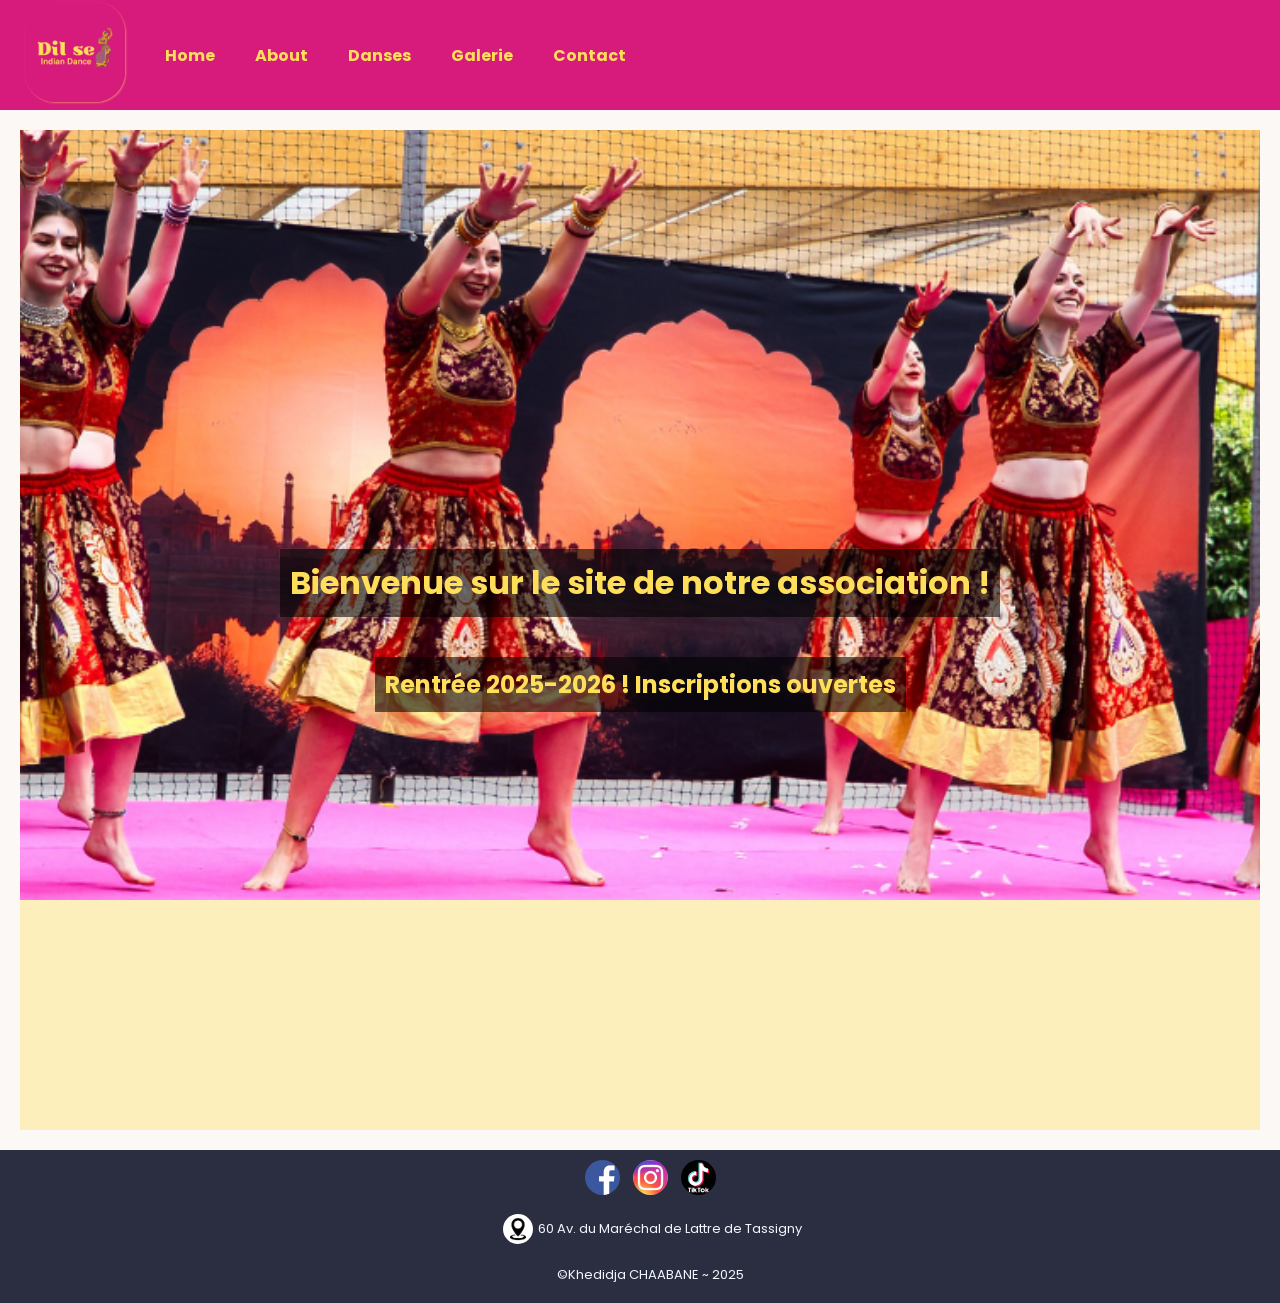
==== index.html @ 3e9f8c82 "first commit" ====
<!DOCTYPE html>
<html lang="fr">

<head>
  <meta charset="UTF-8">
  <meta name="viewport" content="width=device-width, initial-scale=1.0">
  <link rel="preconnect" href="https://fonts.googleapis.com">
  <link rel="preconnect" href="https://fonts.gstatic.com" crossorigin>
  <link href="https://fonts.googleapis.com/css2?family=Poppins:ital,wght@0,100;0,200;0,300;0,400;0,500;0,600;0,700;0,800;0,900;1,100;1,200;1,300;1,400;1,500;1,600;1,700;1,800;1,900&family=Roboto:ital,wght@0,100..900;1,100..900&display=swap" rel="stylesheet">
  <link rel="stylesheet" href="/styles/style.css">
  <link rel="stylesheet" href="/styles/header.css">
  <link rel="stylesheet" href="/styles/footer.css">
  <title>Home</title>
</head>

<body>
  <header>
    <!-- logo -->
     <a href="index.html"><img id="logo" src="/images/logo.png" alt="logo"></a>
    
    <!-- menu -->
    <nav>
      <a href="index.html">Home</a>
      <a href="about.html">About</a>
      <a href="danses.html">Danses</a>
      <a href="/pagesInternes/gallery.html">Galerie</a>
      <a href="/pagesInternes/contact.html">Contact</a>
    </nav>
  </header>

  <main>
    <div id="hero">
      <h1>Bienvenue sur le site de notre association !</h1>
      <h2>Rentrée 2025-2026 ! Inscriptions ouvertes</h2>
    </div>
  </main>
<footer>
    <div id="socialMedia">
      <a href="https://www.facebook.com/" target="_blank"><img src="/images/fb_360.png" alt="facebook"></a>
      <a href="https://www.instagram.com/" target="_blank"><img src="/images/insta_360.jpg" alt="instagram"></a>
      <a href="https://www.tiktok.com/" target="_blank"><img src="/images/tiktok_360.png" alt="tiktok"></a>
    </div>
    <div id="adresse">
      <img src="/images/local.jpg" alt="local">
      <p> 60 Av. du Maréchal de Lattre de Tassigny
</p>
    </div>
    <div id="copyRight">
      <p> &copy;Khedidja CHAABANE ~ 2025</p>
    </div>

  </footer>
</body>

</html>
---- styles/style.css ----
body {
    font-family: "Poppins", sans-serif;
    background-color: rgba(251, 248, 245, 0.963);
    margin: 0;
    padding: 0;
}
main{
    margin: 20px;
    background-color: #ffde595e;
}
#hero {
    background-image: url("/images/hero.png");
    height: 1000px;
    max-width: 100%;
    background-size: cover;
    background-repeat: no-repeat;
    background-attachment: fixed;
    background-position: center;
    display: flex;
    flex-direction: column;
    justify-content: center;
    align-items: center;

}

#hero h1, #hero h2 {
  margin: 20px auto;
  padding: 10px;
  background-color: rgba(0, 0, 0, 0.573);
  color:#ffde59;
}

/* about */
#about {
    margin: 10px auto;
    padding: 10px;
    width: 80%;
    display: flex;
}
#about img{
    border-top-left-radius: 30%;
        border-bottom-right-radius: 20%;
        height: 500px;
        margin: 20px 10px;
    box-shadow: 1px 1px 4px #0f0e0a7d;

}
#about div {
    margin: 10px 10px;
    display: flex;
    flex-direction: column;
    justify-content: center;
    align-items: center;

}

#about p {
    line-height: 40px;
    margin-left: 30px;
}

#about button {
    background-color: #d71b7d;
    padding: 10px;
    border-radius: 10px;
    width: 20%;
    border: none;
}

#about a {
    text-decoration: none;
    font-weight: bold;
    color: #ffde59;
    font-weight: bold;
}
#about a:hover{
    color: white;
}

/* danses */
#danses{
    margin: 10px auto;
    padding: 50px;
    display: flex;
    justify-content: space-around;
}
#danses img{
    margin-top: 20px ;
    border-radius: 20%;
    max-height: 500px;
}
table {
    margin: 50px auto;
    border: 4px solid black;
    border-collapse: collapse;
}
tr:nth-child(even) {
      background-color: #f9f9f9;
    }
    tr:nth-child(odd) {
      background-color:#c7436b91;
    }
th{
   padding: 20px;  
}

td {
    border: 2px solid black;
    padding: 20px;
}
caption{
text-align: center;
font-weight: bold;
margin-bottom: 10px;
font-size: 25px;
}
.button-container {
      text-align: center;
      margin-top: 20px;
    }
    .btn {
      padding: 10px 20px;
      background-color: #d71b7d;
      color: white;
      border: none;
      border-radius: 8px;
      font-size: 16px;
      cursor: pointer;
    }
    .btn:hover {
      background-color: #c7436a;
    }
    .btn a{
         text-decoration: none;
    font-weight: bold;
    color: #ffde59;
    font-weight: bold;
    }
    .btn a:hover{
        color: white;
    }
/* galerie */
#videos{
    display: flex;
    flex-wrap: wrap;
    justify-content: space-evenly;
}
iframe{
    margin: 30px 30px;
}
#videos img{
    margin: 30px 30px;
    height: 315px;
    width: 560px;
}
span{
    color: #d71b7d;
}
/* contact */
#form-title{
    text-align: center;
    margin-top: 10px;
    padding: 30px;
    font-size: 30px;
}
.contact-container {
    padding: 20px;
  display: flex;
  justify-content: space-between;
  margin-top: 20px;
}

.formulaire{
    width: 60%;
    margin: 5px auto;
}

form {
  display: flex;
  flex-direction: column;
}

form > div {
  margin-bottom: 15px; /* espace entre les champs */
}

input, textarea, button {
  width: 100%;
  padding: 8px;
  border: 1px solid #aaa;
  border-radius: 5px;
}

button {
  background-color: #e75480;
  color: #fff;
  border: none;
  cursor: pointer;
}

button:hover {
  background-color: #c7436a;
}
---- styles/header.css ----
header{
    width: 100%;
    height:100px;
    background-color: #d71b7d;
    display: flex;
    align-items: center;
    padding: 5px;
}

#logo{
    margin: 20px;
     border-radius: 30%;
    box-shadow: 1px 1px 2px #ffde597d;
    max-width: 100px;
    max-height: 100%;
}
nav{
    display: flex;
    justify-content: space-between;
    align-items: center;
}

nav a{
    margin: 20px;
    color: #ffde59 ;
    font-weight: bold;
    text-decoration: none;

}

nav a:hover{
    color: white;
}

nav a:active{
    color: green;
}
---- styles/footer.css ----
footer {
    padding: 15px;
    height: auto;
    width: 100%;
    margin: 10px auto 0;
    padding: 5px 10px ;
    background-color: #2B2E40;
    display: flex;
    flex-direction: column;
    justify-content: center;
    align-items: center;
    color: aliceblue;
    font-size: 13px;
    text-align: center;
}

#socialMedia img {
    width: 35px;
    border-radius: 50%;
    margin: 5px 5px;
}

#adresse {
    display: flex;
    justify-content: center;
    flex-wrap: wrap; /* Permet aux éléments de passer à la ligne si nécessaire */
    align-items: center;
    text-align: center;
}

#adresse img {
    width: 30px;
    border-radius: 50%;
    margin: 5px;
}
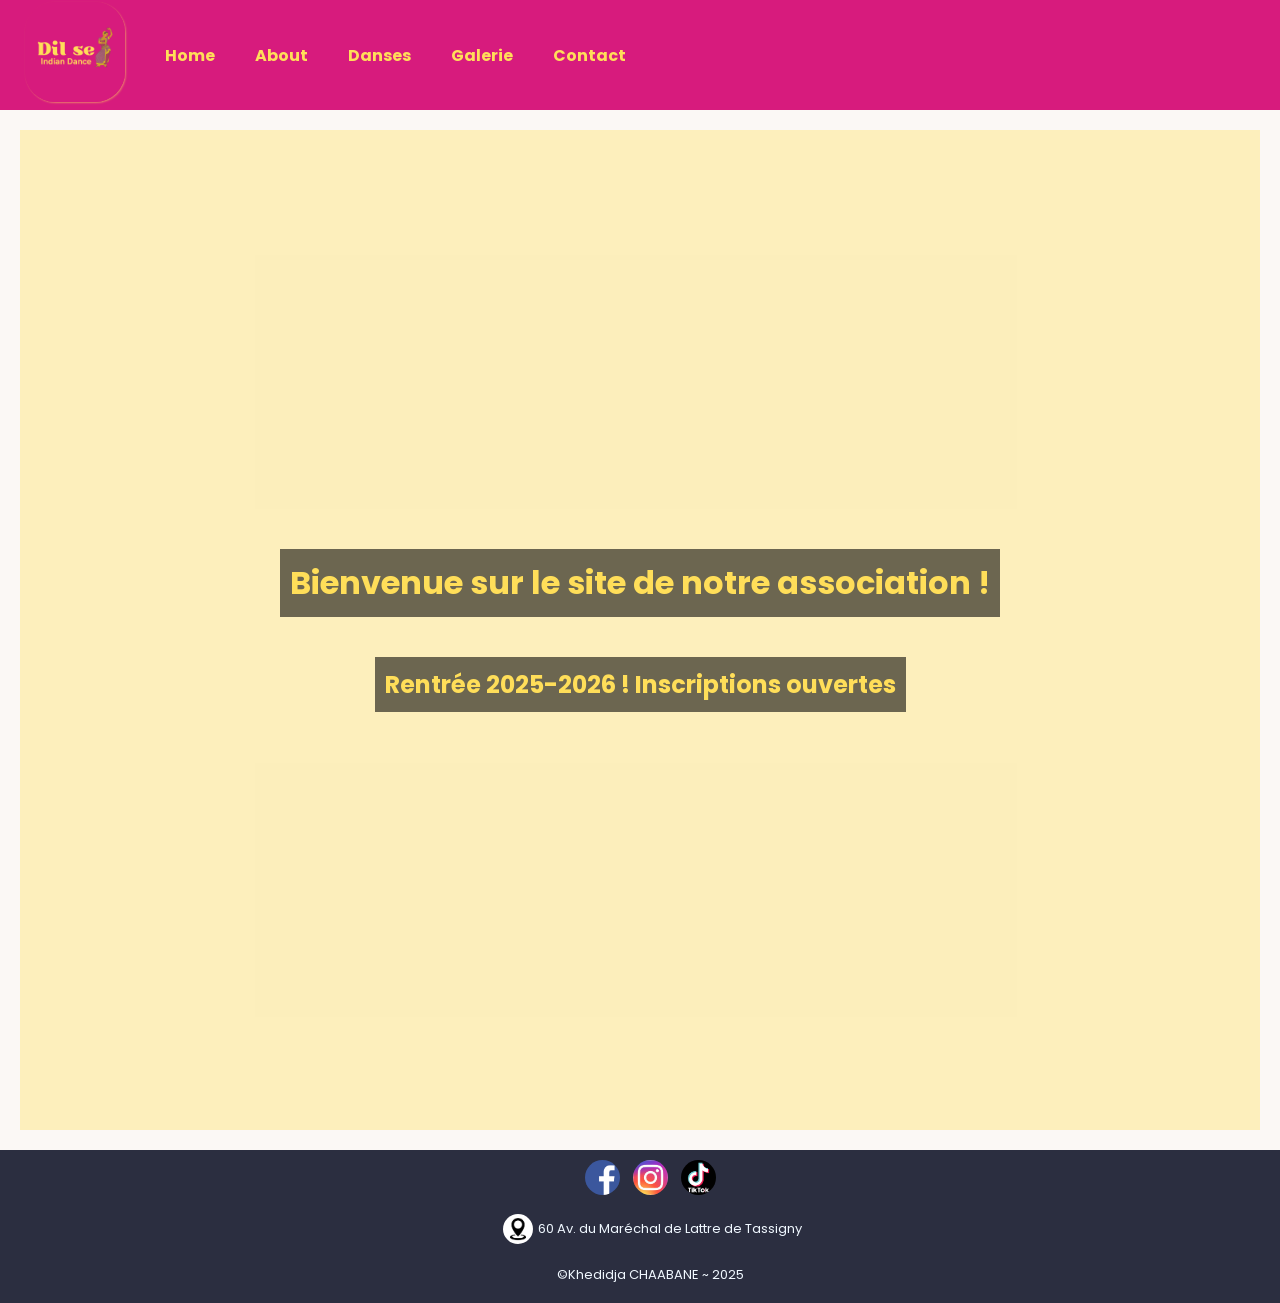
==== commit edc2b3e7: "first commit" ====
--- a/index.html
+++ b/index.html
@@ -6,25 +6,25 @@
   <meta name="viewport" content="width=device-width, initial-scale=1.0">
   <link rel="preconnect" href="https://fonts.googleapis.com">
   <link rel="preconnect" href="https://fonts.gstatic.com" crossorigin>
+  <link rel="stylesheet" href="styles/header.css">
+  <link rel="stylesheet" href="styles/style.css">
+  <link rel="stylesheet" href="styles/footer.css">
   <link href="https://fonts.googleapis.com/css2?family=Poppins:ital,wght@0,100;0,200;0,300;0,400;0,500;0,600;0,700;0,800;0,900;1,100;1,200;1,300;1,400;1,500;1,600;1,700;1,800;1,900&family=Roboto:ital,wght@0,100..900;1,100..900&display=swap" rel="stylesheet">
-  <link rel="stylesheet" href="/styles/style.css">
-  <link rel="stylesheet" href="/styles/header.css">
-  <link rel="stylesheet" href="/styles/footer.css">
   <title>Home</title>
 </head>
 
 <body>
   <header>
     <!-- logo -->
-     <a href="index.html"><img id="logo" src="/images/logo.png" alt="logo"></a>
-    
+    <a href="index.html"><img id="logo" src="images/logo.png" alt="logo"></a>
+
     <!-- menu -->
     <nav>
       <a href="index.html">Home</a>
       <a href="about.html">About</a>
       <a href="danses.html">Danses</a>
-      <a href="/pagesInternes/gallery.html">Galerie</a>
-      <a href="/pagesInternes/contact.html">Contact</a>
+      <a href="pagesInternes/gallery.html">Galerie</a>
+      <a href="pagesInternes/contact.html">Contact</a>
     </nav>
   </header>
 
@@ -34,16 +34,16 @@
       <h2>Rentrée 2025-2026 ! Inscriptions ouvertes</h2>
     </div>
   </main>
-<footer>
+  <footer>
     <div id="socialMedia">
-      <a href="https://www.facebook.com/" target="_blank"><img src="/images/fb_360.png" alt="facebook"></a>
-      <a href="https://www.instagram.com/" target="_blank"><img src="/images/insta_360.jpg" alt="instagram"></a>
-      <a href="https://www.tiktok.com/" target="_blank"><img src="/images/tiktok_360.png" alt="tiktok"></a>
+      <a href="https://www.facebook.com/" target="_blank"><img src="images/fb_360.png" alt="facebook"></a>
+      <a href="https://www.instagram.com/" target="_blank"><img src="images/insta_360.jpg" alt="instagram"></a>
+      <a href="https://www.tiktok.com/" target="_blank"><img src="images/tiktok_360.png" alt="tiktok"></a>
     </div>
     <div id="adresse">
-      <img src="/images/local.jpg" alt="local">
+      <img src="images/local.jpg" alt="local">
       <p> 60 Av. du Maréchal de Lattre de Tassigny
-</p>
+      </p>
     </div>
     <div id="copyRight">
       <p> &copy;Khedidja CHAABANE ~ 2025</p>
--- a/styles/style.css
+++ b/styles/style.css
@@ -9,7 +9,7 @@
     background-color: #ffde595e;
 }
 #hero {
-    background-image: url("/images/hero.png");
+    background-image: url("images/hero.png");
     height: 1000px;
     max-width: 100%;
     background-size: cover;
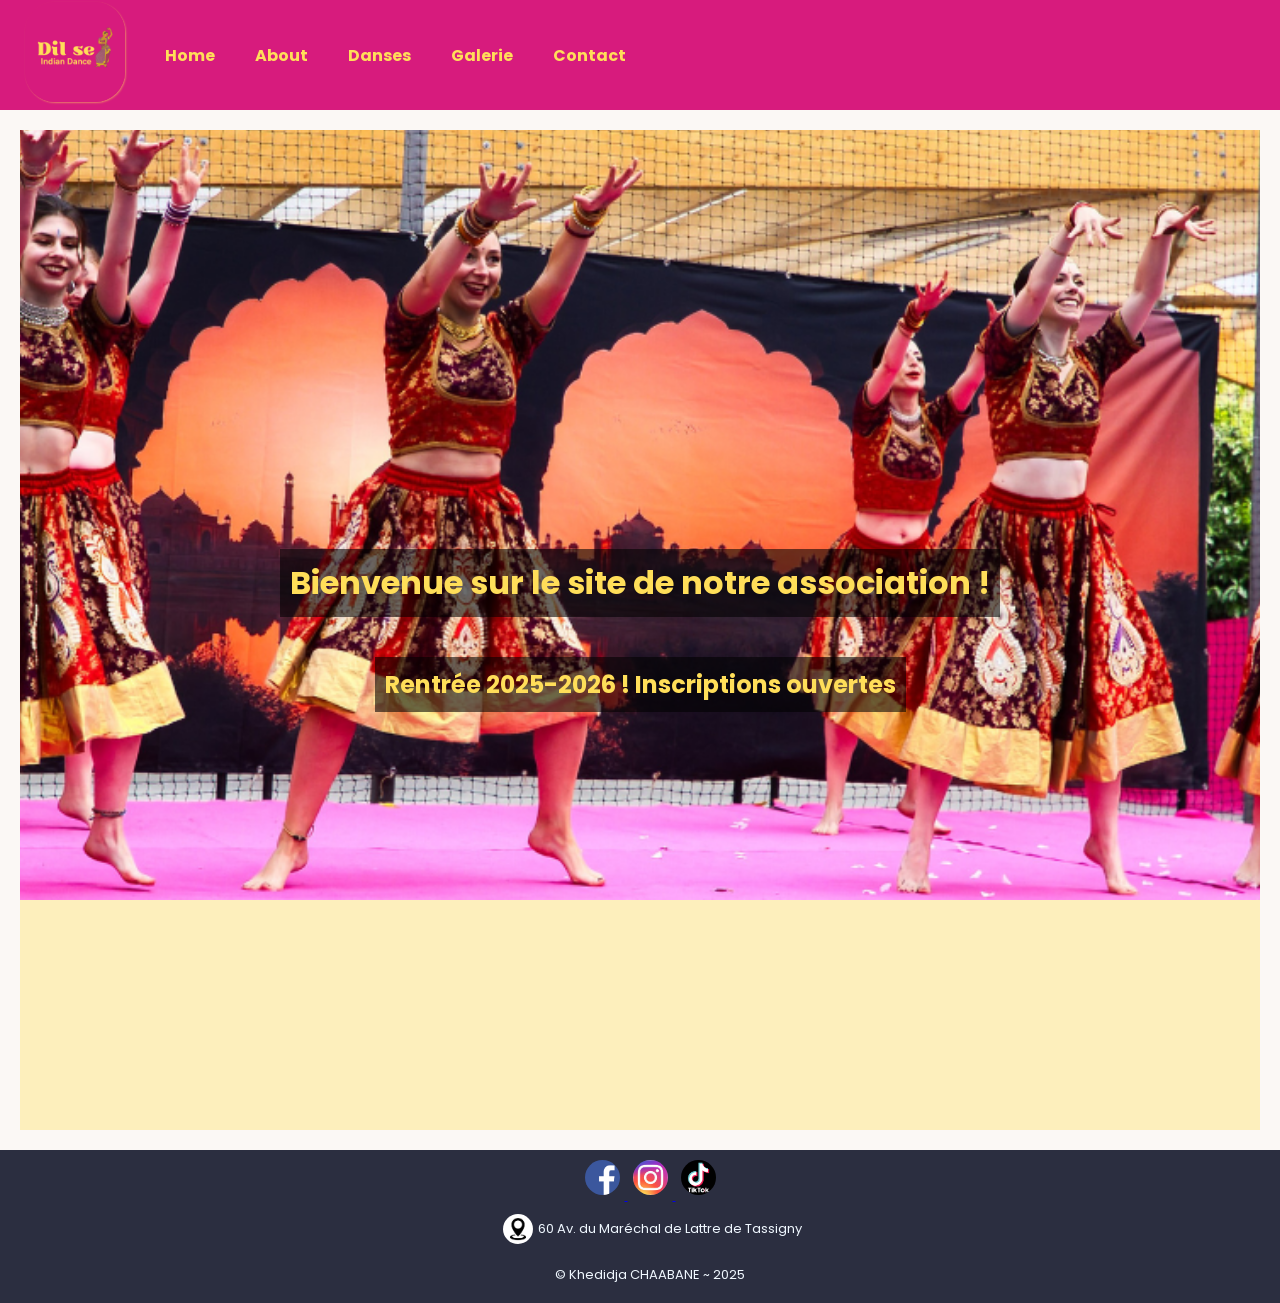
==== commit e015df13: "2nd commit" ====
--- a/index.html
+++ b/index.html
@@ -4,21 +4,28 @@
 <head>
   <meta charset="UTF-8">
   <meta name="viewport" content="width=device-width, initial-scale=1.0">
+
+  <!-- Fonts -->
   <link rel="preconnect" href="https://fonts.googleapis.com">
   <link rel="preconnect" href="https://fonts.gstatic.com" crossorigin>
+  <link
+    href="https://fonts.googleapis.com/css2?family=Poppins:wght@100..900&family=Roboto:ital,wght@0,100..900;1,100..900&display=swap"
+    rel="stylesheet">
+
+  <!-- Styles -->
   <link rel="stylesheet" href="styles/header.css">
   <link rel="stylesheet" href="styles/style.css">
   <link rel="stylesheet" href="styles/footer.css">
-  <link href="https://fonts.googleapis.com/css2?family=Poppins:ital,wght@0,100;0,200;0,300;0,400;0,500;0,600;0,700;0,800;0,900;1,100;1,200;1,300;1,400;1,500;1,600;1,700;1,800;1,900&family=Roboto:ital,wght@0,100..900;1,100..900&display=swap" rel="stylesheet">
+
   <title>Home</title>
 </head>
 
 <body>
   <header>
-    <!-- logo -->
+    <!-- Logo -->
     <a href="index.html"><img id="logo" src="images/logo.png" alt="logo"></a>
 
-    <!-- menu -->
+    <!-- Menu -->
     <nav>
       <a href="index.html">Home</a>
       <a href="about.html">About</a>
@@ -34,22 +41,29 @@
       <h2>Rentrée 2025-2026 ! Inscriptions ouvertes</h2>
     </div>
   </main>
+
   <footer>
     <div id="socialMedia">
-      <a href="https://www.facebook.com/" target="_blank"><img src="images/fb_360.png" alt="facebook"></a>
-      <a href="https://www.instagram.com/" target="_blank"><img src="images/insta_360.jpg" alt="instagram"></a>
-      <a href="https://www.tiktok.com/" target="_blank"><img src="images/tiktok_360.png" alt="tiktok"></a>
+      <a href="https://www.facebook.com/" target="_blank">
+        <img src="images/fb_360.png" alt="facebook">
+      </a>
+      <a href="https://www.instagram.com/" target="_blank">
+        <img src="images/insta_360.jpg" alt="instagram">
+      </a>
+      <a href="https://www.tiktok.com/" target="_blank">
+        <img src="images/tiktok_360.png" alt="tiktok">
+      </a>
     </div>
+
     <div id="adresse">
       <img src="images/local.jpg" alt="local">
-      <p> 60 Av. du Maréchal de Lattre de Tassigny
-      </p>
-    </div>
-    <div id="copyRight">
-      <p> &copy;Khedidja CHAABANE ~ 2025</p>
+      <p>60 Av. du Maréchal de Lattre de Tassigny</p>
     </div>
 
+    <div id="copyRight">
+      <p>&copy; Khedidja CHAABANE ~ 2025</p>
+    </div>
   </footer>
 </body>
 
-</html>+</html>
--- a/styles/style.css
+++ b/styles/style.css
@@ -9,7 +9,7 @@
     background-color: #ffde595e;
 }
 #hero {
-    background-image: url("images/hero.png");
+    background-image: url("../images/hero.png");
     height: 1000px;
     max-width: 100%;
     background-size: cover;
